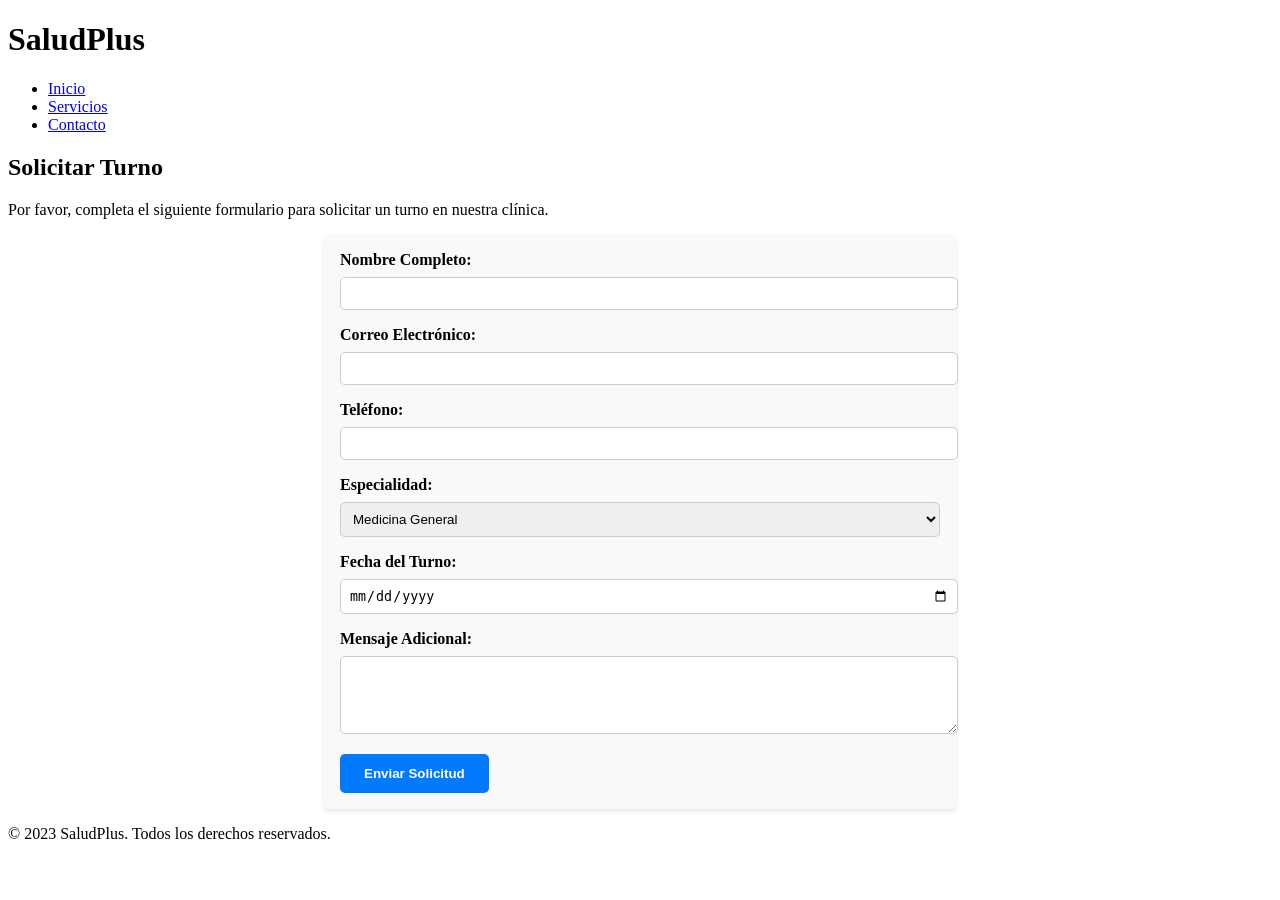
==== turnos.html @ b2fcef55 "Segundo Commit: Adiccion de Seccion Hero" ====
<!DOCTYPE html>
<html lang="es">
<head>
    <meta charset="UTF-8">
    <meta name="viewport" content="width=device-width, initial-scale=1.0">
    <title>Solicitar Turno - SaludPlus</title>
    <link rel="stylesheet" href="styles.css">
</head>
<body>
    <header class="fixed-header">
        <div class="logo">
            <h1>SaludPlus</h1>
        </div>
        <nav>
            <ul>
                <li><a href="index.html#inicio">Inicio</a></li>
                <li><a href="index.html#servicios">Servicios</a></li>
                <li><a href="index.html#contacto">Contacto</a></li>
            </ul>
        </nav>
    </header>
    
    <main>
        <section id="solicitar-turno">
            <h2>Solicitar Turno</h2>
            <p>Por favor, completa el siguiente formulario para solicitar un turno en nuestra clínica.</p>
            <form action="#" method="POST">
                <label for="nombre">Nombre Completo:</label>
                <input type="text" id="nombre" name="nombre" required>
                
                <label for="email">Correo Electrónico:</label>
                <input type="email" id="email" name="email" required>
                
                <label for="telefono">Teléfono:</label>
                <input type="tel" id="telefono" name="telefono" required>
                
                <label for="especialidad">Especialidad:</label>
                <select id="especialidad" name="especialidad" required>
                    <option value="medicina-general">Medicina General</option>
                    <option value="cardiologia">Cardiología</option>
                    <option value="dermatologia">Dermatología</option>
                    <option value="pediatria">Pediatría</option>
                    <option value="telemedicina">Telemedicina</option>
                </select>
                
                <label for="fecha">Fecha del Turno:</label>
                <input type="date" id="fecha" name="fecha" required>
                
                <label for="mensaje">Mensaje Adicional:</label>
                <textarea id="mensaje" name="mensaje" rows="4"></textarea>
                
                <button type="submit" class="btn">Enviar Solicitud</button>
            </form>
        </section>
    </main>
    
    <footer>
        <p>&copy; 2023 SaludPlus. Todos los derechos reservados.</p>
    </footer>
</body>
</html>
---- styles.css ----
/* Estilos para el formulario de turnos */
form {
    max-width: 600px;
    margin: 0 auto;
    padding: 1rem;
    background: #f9f9f9;
    border-radius: 5px;
    box-shadow: 0 2px 5px rgba(0, 0, 0, 0.1);
}

form label {
    display: block;
    margin-bottom: 0.5rem;
    font-weight: bold;
}

form input, form select, form textarea {
    width: 100%;
    padding: 0.5rem;
    margin-bottom: 1rem;
    border: 1px solid #ccc;
    border-radius: 5px;
}

form button {
    display: inline-block;
    background: #007BFF;
    color: #fff;
    padding: 0.75rem 1.5rem;
    text-decoration: none;
    border: none;
    border-radius: 5px;
    font-weight: bold;
    cursor: pointer;
    transition: background 0.3s;
}

form button:hover {
    background: #0056b3;
}
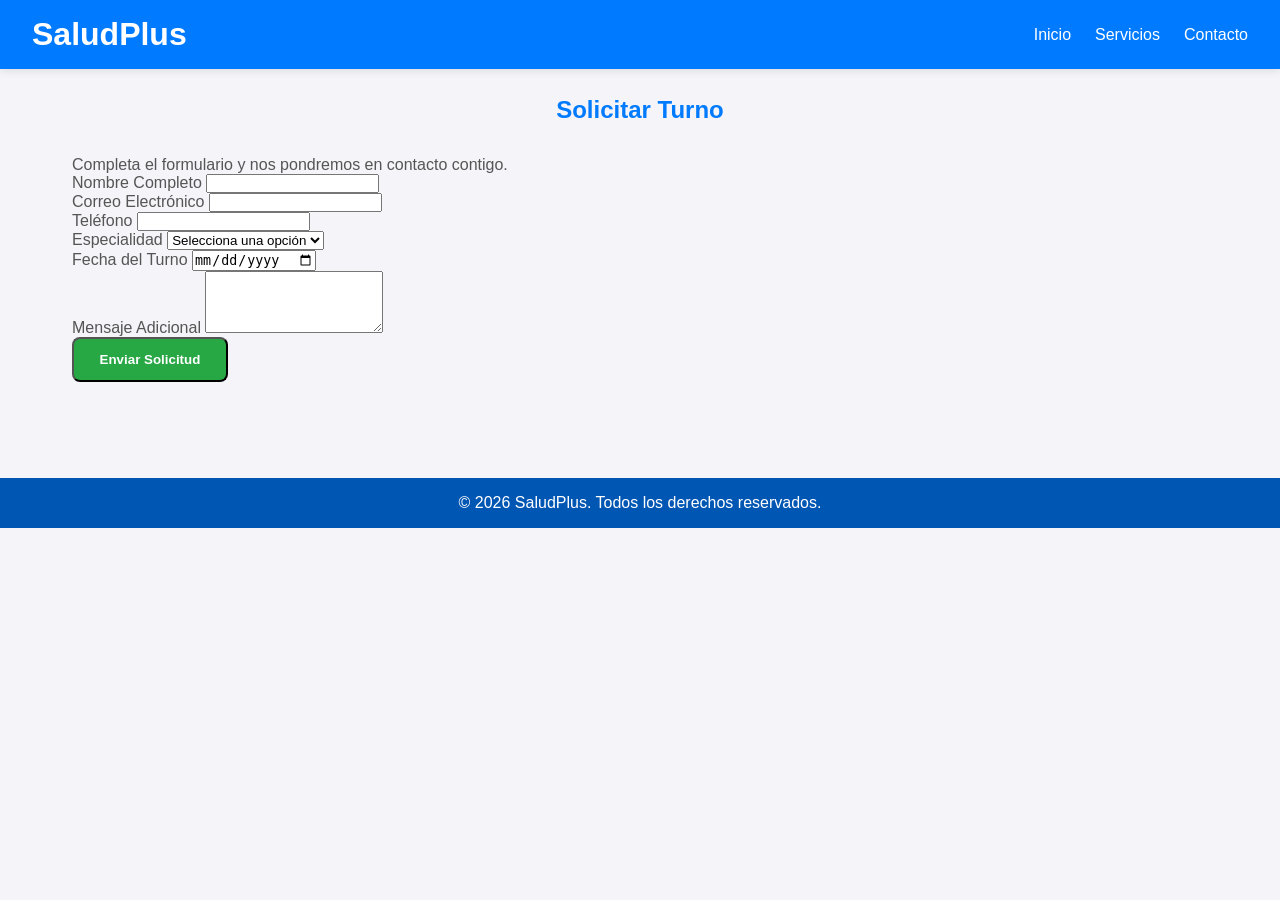
==== commit fee455be: "Update turnos.html" ====
--- a/turnos.html
+++ b/turnos.html
@@ -1,61 +1,74 @@
 <!DOCTYPE html>
 <html lang="es">
 <head>
-    <meta charset="UTF-8">
-    <meta name="viewport" content="width=device-width, initial-scale=1.0">
-    <title>Solicitar Turno - SaludPlus</title>
-    <link rel="stylesheet" href="styles.css">
+  <meta charset="UTF-8">
+  <meta name="viewport" content="width=device-width, initial-scale=1.0">
+  <title>Solicitar Turno - SaludPlus</title>
+  <link rel="stylesheet" href="styles.css">
 </head>
 <body>
-    <header class="fixed-header">
-        <div class="logo">
-            <h1>SaludPlus</h1>
+  <header class="fixed-header">
+    <div class="logo">
+      <h1>SaludPlus</h1>
+    </div>
+    <nav>
+      <ul>
+        <li><a href="index.html#inicio">Inicio</a></li>
+        <li><a href="index.html#servicios">Servicios</a></li>
+        <li><a href="index.html#contacto">Contacto</a></li>
+      </ul>
+    </nav>
+  </header>
+
+  <main>
+    <section id="solicitar-turno" class="form-section">
+      <h2>Solicitar Turno</h2>
+      <p>Completa el formulario y nos pondremos en contacto contigo.</p>
+      <form>
+        <div class="form-group">
+          <label for="nombre">Nombre Completo</label>
+          <input type="text" id="nombre" name="nombre" required>
         </div>
-        <nav>
-            <ul>
-                <li><a href="index.html#inicio">Inicio</a></li>
-                <li><a href="index.html#servicios">Servicios</a></li>
-                <li><a href="index.html#contacto">Contacto</a></li>
-            </ul>
-        </nav>
-    </header>
-    
-    <main>
-        <section id="solicitar-turno">
-            <h2>Solicitar Turno</h2>
-            <p>Por favor, completa el siguiente formulario para solicitar un turno en nuestra clínica.</p>
-            <form action="#" method="POST">
-                <label for="nombre">Nombre Completo:</label>
-                <input type="text" id="nombre" name="nombre" required>
-                
-                <label for="email">Correo Electrónico:</label>
-                <input type="email" id="email" name="email" required>
-                
-                <label for="telefono">Teléfono:</label>
-                <input type="tel" id="telefono" name="telefono" required>
-                
-                <label for="especialidad">Especialidad:</label>
-                <select id="especialidad" name="especialidad" required>
-                    <option value="medicina-general">Medicina General</option>
-                    <option value="cardiologia">Cardiología</option>
-                    <option value="dermatologia">Dermatología</option>
-                    <option value="pediatria">Pediatría</option>
-                    <option value="telemedicina">Telemedicina</option>
-                </select>
-                
-                <label for="fecha">Fecha del Turno:</label>
-                <input type="date" id="fecha" name="fecha" required>
-                
-                <label for="mensaje">Mensaje Adicional:</label>
-                <textarea id="mensaje" name="mensaje" rows="4"></textarea>
-                
-                <button type="submit" class="btn">Enviar Solicitud</button>
-            </form>
-        </section>
-    </main>
-    
-    <footer>
-        <p>&copy; 2023 SaludPlus. Todos los derechos reservados.</p>
-    </footer>
+
+        <div class="form-group">
+          <label for="email">Correo Electrónico</label>
+          <input type="email" id="email" name="email" required>
+        </div>
+
+        <div class="form-group">
+          <label for="telefono">Teléfono</label>
+          <input type="tel" id="telefono" name="telefono" required>
+        </div>
+
+        <div class="form-group">
+          <label for="especialidad">Especialidad</label>
+          <select id="especialidad" name="especialidad" required>
+            <option value="">Selecciona una opción</option>
+            <option value="medicina-general">Medicina General</option>
+            <option value="cardiologia">Cardiología</option>
+            <option value="dermatologia">Dermatología</option>
+            <option value="pediatria">Pediatría</option>
+            <option value="telemedicina">Telemedicina</option>
+          </select>
+        </div>
+
+        <div class="form-group">
+          <label for="fecha">Fecha del Turno</label>
+          <input type="date" id="fecha" name="fecha" required>
+        </div>
+
+        <div class="form-group">
+          <label for="mensaje">Mensaje Adicional</label>
+          <textarea id="mensaje" name="mensaje" rows="4"></textarea>
+        </div>
+
+        <button type="submit" class="btn">Enviar Solicitud</button>
+      </form>
+    </section>
+  </main>
+
+  <footer>
+    <p>&copy; 2026 SaludPlus. Todos los derechos reservados.</p>
+  </footer>
 </body>
-</html>+</html>
--- a/styles.css
+++ b/styles.css
@@ -1,40 +1,59 @@
-/* Estilos para el formulario de turnos */
-form {
-    max-width: 600px;
-    margin: 0 auto;
-    padding: 1rem;
-    background: #f9f9f9;
-    border-radius: 5px;
-    box-shadow: 0 2px 5px rgba(0, 0, 0, 0.1);
+/* Paleta clínica */
+:root {
+  --azul-clinico: #007BFF;
+  --azul-oscuro: #0056b3;
+  --verde-salud: #28a745;
+  --gris-suave: #f4f4f9;
+  --gris-texto: #555;
 }
 
-form label {
-    display: block;
-    margin-bottom: 0.5rem;
-    font-weight: bold;
+/* Reset */
+* { margin: 0; padding: 0; box-sizing: border-box; }
+body { font-family: 'Roboto', Arial, sans-serif; background: var(--gris-suave); color: var(--gris-texto); }
+
+/* Header */
+.fixed-header {
+  position: fixed; top: 0; width: 100%;
+  background: var(--azul-clinico); color: #fff;
+  display: flex; justify-content: space-between; align-items: center;
+  padding: 1rem 2rem; box-shadow: 0 2px 8px rgba(0,0,0,0.1);
+  z-index: 1000;
 }
+.fixed-header nav ul { list-style: none; display: flex; gap: 1.5rem; }
+.fixed-header nav a { color: #fff; text-decoration: none; font-weight: 500; transition: color 0.3s; }
+.fixed-header nav a:hover { color: var(--verde-salud); }
 
-form input, form select, form textarea {
-    width: 100%;
-    padding: 0.5rem;
-    margin-bottom: 1rem;
-    border: 1px solid #ccc;
-    border-radius: 5px;
+/* Hero */
+.hero {
+  background: linear-gradient(to right, var(--azul-clinico), var(--azul-oscuro));
+  color: #fff; text-align: center; padding: 8rem 2rem;
 }
+.hero h1 { font-size: 3rem; margin-bottom: 1rem; }
+.hero p { font-size: 1.2rem; margin-bottom: 2rem; }
+.btn {
+  background: var(--verde-salud); color: #fff;
+  padding: 0.8rem 1.6rem; border-radius: 8px;
+  text-decoration: none; font-weight: bold;
+  transition: background 0.3s;
+}
+.btn:hover { background: #218838; }
 
-form button {
-    display: inline-block;
-    background: #007BFF;
-    color: #fff;
-    padding: 0.75rem 1.5rem;
-    text-decoration: none;
-    border: none;
-    border-radius: 5px;
-    font-weight: bold;
-    cursor: pointer;
-    transition: background 0.3s;
+/* Secciones */
+section { padding: 6rem 2rem; max-width: 1200px; margin: auto; }
+h2 { text-align: center; color: var(--azul-clinico); margin-bottom: 2rem; }
+
+/* Grid */
+.grid {
+  display: grid; gap: 2rem;
+  grid-template-columns: repeat(auto-fit, minmax(250px, 1fr));
 }
+.grid article {
+  background: #fff; padding: 2rem; border-radius: 12px;
+  box-shadow: 0 4px 12px rgba(0,0,0,0.1);
+  text-align: center; transition: transform 0.3s, box-shadow 0.3s;
+}
+.grid article:hover { transform: translateY(-5px); box-shadow: 0 6px 18px rgba(0,0,0,0.15); }
+.grid img { width: 100px; height: 100px; border-radius: 50%; margin-bottom: 1rem; }
 
-form button:hover {
-    background: #0056b3;
-}+/* Footer */
+footer { background: var(--azul-oscuro); color: #fff; text-align: center; padding: 1rem; }
